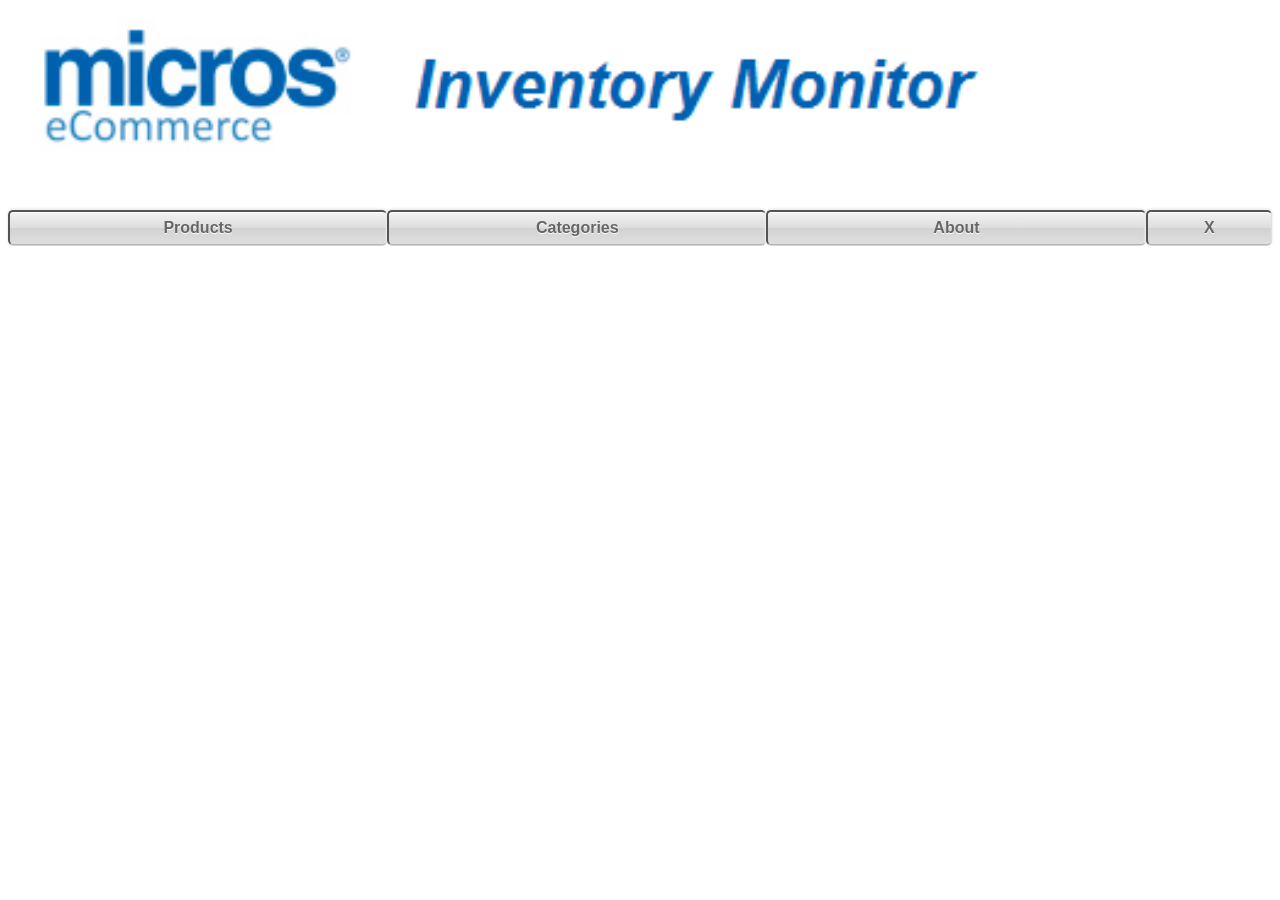
==== assets/www/PhoneGapRestActive.html @ 17c7d5aa "Initial Commit with empty base url" ====
<!DOCTYPE html>
<html>
<head>
<title>Product Details Example</title>
<script type="text/javascript" charset="utf-8" src="cordova-2.0.0.js"></script>
<script src="static/jquery-1.8.0.min.js"></script>
<script src="SQLitePlugin.js"></script>
<script src="iscroll.js"></script>  
<script src="tts.js"></script>  
<style type="text/css">
.category-text {
	width: 15%;
	
}
.max-products-text {
	width: 15%;
}
.baseURL-text {
	width: 50%;
	
}
button.normal {
  background-color: #f3f3f3;
  background-image: -webkit-gradient(linear, left top, left bottom, color-stop(0%, #f3f3f3), color-stop(50%, #dddddd), color-stop(50%, #d2d2d2), color-stop(100%, #dfdfdf));
  background-image: -webkit-linear-gradient(top, #f3f3f3 0%, #dddddd 50%, #d2d2d2 50%, #dfdfdf 100%);
  background-image: linear-gradient(top, #f3f3f3 0%, #dddddd 50%, #d2d2d2 50%, #dfdfdf 100%);
  border-right: 1px solid #dfdfdf;
  border-bottom: 1px solid #b4b4b4;
  border-right: 1px solid #dfdfdf;
  -webkit-border-radius: 5px;
  border-radius: 5px;
  -webkit-box-shadow: inset 0 1px 0 0 white, 0 1px 0 0 #d5d5d5, 0 -1px 2px 1px #efefef;
  box-shadow: inset 0 1px 0 0 white, 0 1px 0 0 #d5d5d5, 0 -1px 2px 1px #efefef;
  color: #666;
  display: block;
  font: bold 16px "helvetica neue", helvetica, arial, sans-serif;
  margin: 10px auto;
  padding: 7px 0;
  text-shadow: 0 1px 1px #fff;
  width:100%;
}
button.normal:hover {
    background-color: #e5e5e5;
    background-image: -webkit-gradient(linear, left top, left bottom, color-stop(0%, #e5e5e5), color-stop(50%, #d1d1d1), color-stop(50%, #c4c4c4), color-stop(100%, #b8b8b8));
    background-image: -webkit-linear-gradient(top, #e5e5e5 0%, #d1d1d1 50%, #c4c4c4 50%, #b8b8b8 100%);
    background-image: linear-gradient(top, #e5e5e5 0%, #d1d1d1 50%, #c4c4c4 50%, #b8b8b8 100%);
    -webkit-box-shadow: inset 0 1px 0 0 #f2f2f2, 0 1px 0 0 #c9c9c9, 0 -1px 2px 1px #e3e3e3;
    box-shadow: inset 0 1px 0 0 #f2f2f2, 0 1px 0 0 #c9c9c9, 0 -1px 2px 1px #e3e3e3; }
  button.normal:active {
    -webkit-box-shadow: inset 0 0 30px 0 #999999, 0 1px 0 0 white;
    box-shadow: inset 0 0 30px 0 #999999, 0 1px 0 0 white;
}

</style>

<!--  Move this script to its own js file.  Database access -->
<script type="text/javascript" charset="utf-8">
	var productsList = '';
	var newProductsList = '';
	function findCategoryList(callback) {
	  	var db = window.sqlitePlugin.openDatabase("Database", "1.0", "PhoneGap Demo", 200000);

	  	db.transaction(function(tx) {
	    	tx.executeSql('CREATE TABLE IF NOT EXISTS category_list (id integer primary key, category_id text, max_products integer)');
	    	tx.executeSql('CREATE TABLE IF NOT EXISTS demo_configuration (id integer primary key, base_url text)');
	  	});
	  	
		$("#baseURL").val('');
			  	
	  	db.transaction(function(tx) {
	  		tx.executeSql("select base_url from demo_configuration;", [], function(tx, res) {
				$("#baseURL").val(res.rows.item(0).base_url);
	        });
	   	});
		// Clear out rows
		for (var rowX = 1; rowX < 6; rowX++) {
			$("#categoryId" + rowX).val('');
			$("#maxProducts" + rowX).val('');
		}
	  	
	  	db.transaction(function(tx) {
	  		tx.executeSql("select category_id, max_products from category_list;", [], function(tx, res) {
	  			for (var x = 0; x < res.rows.length; x++) {
					var i = x + 1;
					$("#categoryId" + i).val(res.rows.item(x).category_id);
					$("#maxProducts" + i).val(res.rows.item(x).max_products);
	  			}
	  		  	if (callback && typeof(callback) === "function") {  
	  		        callback();  
	  		    }  else {
	  		    	console.log('callback = ' + callback);
	  		    }
	        });
	   	});
	}  
	function saveCategoryList() {
	  	var db = window.sqlitePlugin.openDatabase("Database", "1.0", "PhoneGap Demo", 200000);

	  	db.transaction(function(tx) {
	    	tx.executeSql('CREATE TABLE IF NOT EXISTS category_list (id integer primary key, category_id text, max_products integer)');
	    	tx.executeSql('CREATE TABLE IF NOT EXISTS demo_configuration (id integer primary key, base_url text)');
	    	tx.executeSql('delete from category_list');
	    	tx.executeSql('delete from demo_configuration');
	  	});
	  	
	  	for (var i = 1; i < 6; i++) {
	  		var tempCategoryId = $("#categoryId" + i).val();
	  		var tempMaxProducts = $("#maxProducts" + i).val();
			if (isNaN(tempMaxProducts) || tempMaxProducts == '') {
				tempMaxProducts = 20;
			} 
	  		if (tempCategoryId != '') {
			  	db.transaction(function(tx) {
			  		tx.executeSql("INSERT INTO category_list (category_id, max_products) VALUES (?,?)", [tempCategoryId, tempMaxProducts], function(tx, res) {
			  	    	console.log("insertId: " + res.insertId);
			  		});
	  		   	});
		  	}
	  	}
  		var tempBaseURL = $("#baseURL").val();
  		if (tempBaseURL != '') {
		  	db.transaction(function(tx) {
		  		tx.executeSql("INSERT INTO demo_configuration (base_url) VALUES (?)", [tempBaseURL], function(tx, res) {
		  	    	console.log("insertId: " + res.insertId);
		  		});
  		   	});
	  	}
	}  



</script>


<script type="text/javascript" charset="utf-8">
	var totalProductsNotAvailable = 0;	
	var saveTotalProductsNotAvailable = 0;	

	$(document).ready(function(){
	  $("#ProductList").hide();
	  $("#ProductDisplay").hide();
	  $("#CategoryList").hide();
	  $("#PhonegapVersion").hide();
    document.addEventListener("deviceready", onDeviceReady, false);
  });

  function onDeviceReady() {
	     window.plugins.tts.startup(startupTTS, fail);
		 window.onresize = function(){ checkOrientation(); }
		 checkOrientation();
	     setPhoneGapVersion();
	     var myScroll = new iScroll('ProductList');
  }
  function startupTTS(result) {
	    if (result == TTS.STARTED) {
	    }
	}

	function fail(result) {
	    alert("Error = " + result);
	    console.log("Error = " + result);
	}
  
  
  function setPhoneGapVersion() {
      var phoneGapVersion = 'PhoneGap (version '+
      device.phonegap + ')<br />' + device.platform + ' '+
      device.name + ' (version ' + device.version +   ').';
      $('#phoneGapVersion').html(phoneGapVersion);
  	  startWatch();
	  getProductList();
  }

  function getProductDisplay() {
	  $("#ProductDisplay").show();
		 checkOrientation();

	  $("#ProductList").hide();
	  $("#CategoryList").hide();
	  $("#PhonegapVersion").hide();
  }
  function getProductDetails(inProductId, inProductName, inImageURL) { 
	  var html = '<div>' + inProductId + '</div>';
      html += '<div>' + inProductName.replace("inch", "\"") + '</div>';
      $('#productDetails').html(html);
      $('#productImage').attr('src', inImageURL);
      
      getProductDisplay();
  }

  
  function getProductList() {

	  findCategoryList(function() {
			totalProductsNotAvailable = 0;	
			  $("#ProductList").show();

			  $("#ProductDisplay").hide();
			  $("#CategoryList").hide();
			  $("#PhonegapVersion").hide();

			  getProductListFromWebService(1);
		});
  }

  function getProductListFromWebService(rowNumber) {
	if (rowNumber > 5) {  
		if (totalProductsNotAvailable != saveTotalProductsNotAvailable) {
			window.plugins.tts.speak("There are . " + totalProductsNotAvailable + " items that are not available.");
			saveTotalProductsNotAvailable = totalProductsNotAvailable;
		}
		return false; 
	}
  	var searchingHtml = '<div>Searching the selected categories for items not available . . . </div>';
	var productsDisplayed = '';
	var html = '';
	var tempSearchCategory = $('#categoryId' + rowNumber).val();
	var tempCounter = $('#maxProducts' + rowNumber).val();
	if (tempSearchCategory && tempSearchCategory != '') {
		$('#divProductList' + rowNumber).html('<div><b>Category: ' + tempSearchCategory + '</b></div>' + searchingHtml);
		// Get the items in the category.
		var baseURL = $('#baseURL').val();
		$.getJSON(baseURL + '/services/category/' + tempSearchCategory + '/entities.do?entityTypes=4&sourceId=4&pageSize=' + tempCounter, function(data) { 
			if (data && data.dataset.entities.values) {
				var totalItemsToSearch = data.dataset.entities.values.length;
				if (totalItemsToSearch > tempCounter) {
					totalItemsToSearch = tempCounter;
				}
				for (var xx = 0; xx < totalItemsToSearch; xx++) {
					var value = data.dataset.entities.values[xx];					
  			  		if (html == '') {
	  			  		html = '<div style="height:1%">&nbsp;</div>';
	  			  		html += '<div style="color:blue;font-weight:bold">Category: ' + tempSearchCategory + ' - Products Not Available</div>';
	  			  		html += '<div style="height:1%">&nbsp;</div>';
	  			  		html += '<div style="color:blue;"><div style="float:left;width:25%">Product</div><div style="float:left;width:75%">Description</div></div>';
	  			  		html += '<div style="height:1%">&nbsp;</div>';
					}
	  			  	if (value.display_price == null && productsDisplayed.indexOf('*' + value.id + '*') == -1) {
	  			  		totalProductsNotAvailable++;
	  			  		var imageFileURL = value.images.main_image.file_url;
						imageFileURL = imageFileURL.replace("http://images.ocp_ws.pg.micros-retail.com", "http://184.73.30.145");
						var tempDisplayName = value.display_name;
						tempDisplayName = tempDisplayName.replace("\"", "inch");
						html += '<div><div style="float:left;width:25%"><a href="javascript:getProductDetails(' + value.id + ', \'' + tempDisplayName + '\', \'' + imageFileURL + '\');">' + value.id + '</a></div><div style="float:left;width:75%">' + value.display_name + '</div></div>';
						productsDisplayed += '*' + value.category.id + '*';
	  			  	}
				}				
				$('#divProductList' + rowNumber).html(html);
			}
			getProductListFromWebService(rowNumber + 1);
    	});
	} else {
		getProductListFromWebService(rowNumber + 1);
	}
  }  
  
  function getCategoryList() {
  		findCategoryList(function() {
  		  $("#CategoryList").show();

  		  $("#ProductList").hide();
  		  $("#ProductDisplay").hide();
  		  $("#PhonegapVersion").hide();
	  	});
  }
  function getPhonegapVersion() {
	  $("#PhonegapVersion").show();

	  $("#ProductDisplay").hide();
	  $("#ProductList").hide();
	  $("#CategoryList").hide();
  }
  
  
  // Adjust divs based on Phone Orientation
  function checkOrientation() {
	  var mql = window.matchMedia("(orientation: portrait)");
	  if (mql.matches) {
		  $('#divProductSpecs').css({"width": "100%"});
	      $('#difProductImage').css({"width": "100%"});
	  } else {
	      $('#divProductSpecs').css({"width": "50%", "float":"left"});
	      $('#difProductImage').css({"width": "50%", "float":"left"});
	  }
  }
  
  
  // Start watching the acceleration
  
  function startWatch() {
       
      var previousReading = {
          x: null,
          y: null,
          z: null
      }
       
      navigator.accelerometer.watchAcceleration(function (acceleration) {
        var changes = {},
        bound = 0.2;
        if (previousReading.x !== null) {
            changes.x = Math.abs(previousReading.x, acceleration.x);
            changes.y = Math.abs(previousReading.y, acceleration.y);
            changes.z = Math.abs(previousReading.z, acceleration.z);
        }
         
        if (changes.x > bound && changes.y > bound && changes.z > bound) {
          shaken();
        }
         
        previousReading = {
        x: acceleration.x,
        y: acceleration.y,
        z: acceleration.z
        }
         
        }, onError, { frequency: 2000 });
  }
   
  function shaken(){
      alert("Shaken");
  }
   
  // Error
  function onError() {
      alert('onError!');
  }

  function exitApplication() {
	  navigator.app.exitApp();
  }
  
</script>
</head>
<body>
  <div>
	<img style="width:80%;" src="../images/micros-ecommerce.png"/>  
  </div>
  <div id="buttons">
	<div style="float:left;width:30%">
	<Button
		onClick="javascript:getProductList();"
		class = "normal">
    		Products
    </Button>
	</div>
	<div style="float:left;width:30%">
	<Button
		onClick="javascript:getCategoryList();" 
		class = "normal">
    		Categories
    </Button>
	</div>
	<div style="float:left;width:30%">
	<Button
		onClick="javascript:getPhonegapVersion();" 
		class = "normal">
    		About
    </Button>
	</div>
	<div style="float:left;width:10%">
	<Button
		onClick="javascript:exitApplication();" 
		class = "normal">
    		X
    </Button>
	</div>
  </div>
  <div style="height:2%;">&nbsp;</div>

  <div id="PhonegapVersion">
	  <h4 id="phoneGapVersion"></h4>
  </div>
  <div id="ProductDisplay">
	  <div id="divProductSpecs">
		  <div id="productDetails"></div>
	  </div>
	  <div id="difProductImage">
		  <img id="productImage" style="height:20%;"/>
	  </div>
  </div>
  <div id="ProductList">
	  <div id="divProductList1">
	  </div>
	  <div id="divProductList2">
	  </div>
	  <div id="divProductList3">
	  </div>
	  <div id="divProductList4">
	  </div>
	  <div id="divProductList5">
	  </div>
  </div>
  <div id="CategoryList">
	  Category List
	  <br/><label>Category 1</label>&nbsp;&nbsp;<input type="text" id="categoryId1" class="category-text"/>&nbsp;&nbsp;<label>Max Products</label>&nbsp;&nbsp;<input type="text" pattern="\d*" id="maxProducts1" class="max-products-text"/>
	  <br/><label>Category 2</label>&nbsp;&nbsp;<input type="text" id="categoryId2" class="category-text"/>&nbsp;&nbsp;<label>Max Products</label>&nbsp;&nbsp;<input type="text" pattern="\d*" id="maxProducts2" class="max-products-text"/>
	  <br/><label>Category 3</label>&nbsp;&nbsp;<input type="text" id="categoryId3" class="category-text"/>&nbsp;&nbsp;<label>Max Products</label>&nbsp;&nbsp;<input type="text" pattern="\d*" id="maxProducts3" class="max-products-text"/>
	  <br/><label>Category 4</label>&nbsp;&nbsp;<input type="text" id="categoryId4" class="category-text"/>&nbsp;&nbsp;<label>Max Products</label>&nbsp;&nbsp;<input type="text" pattern="\d*" id="maxProducts4" class="max-products-text"/>
	  <br/><label>Category 5</label>&nbsp;&nbsp;<input type="text" id="categoryId5" class="category-text"/>&nbsp;&nbsp;<label>Max Products</label>&nbsp;&nbsp;<input type="text" pattern="\d*" id="maxProducts5" class="max-products-text"/>
	  <br/><label>Base URL</label>&nbsp;&nbsp;<input type="text" id="baseURL" class="baseURL-text"/>
	  <br/><button onClick="saveCategoryList();">Save Category List</button>
  </div>
</body>
</html>
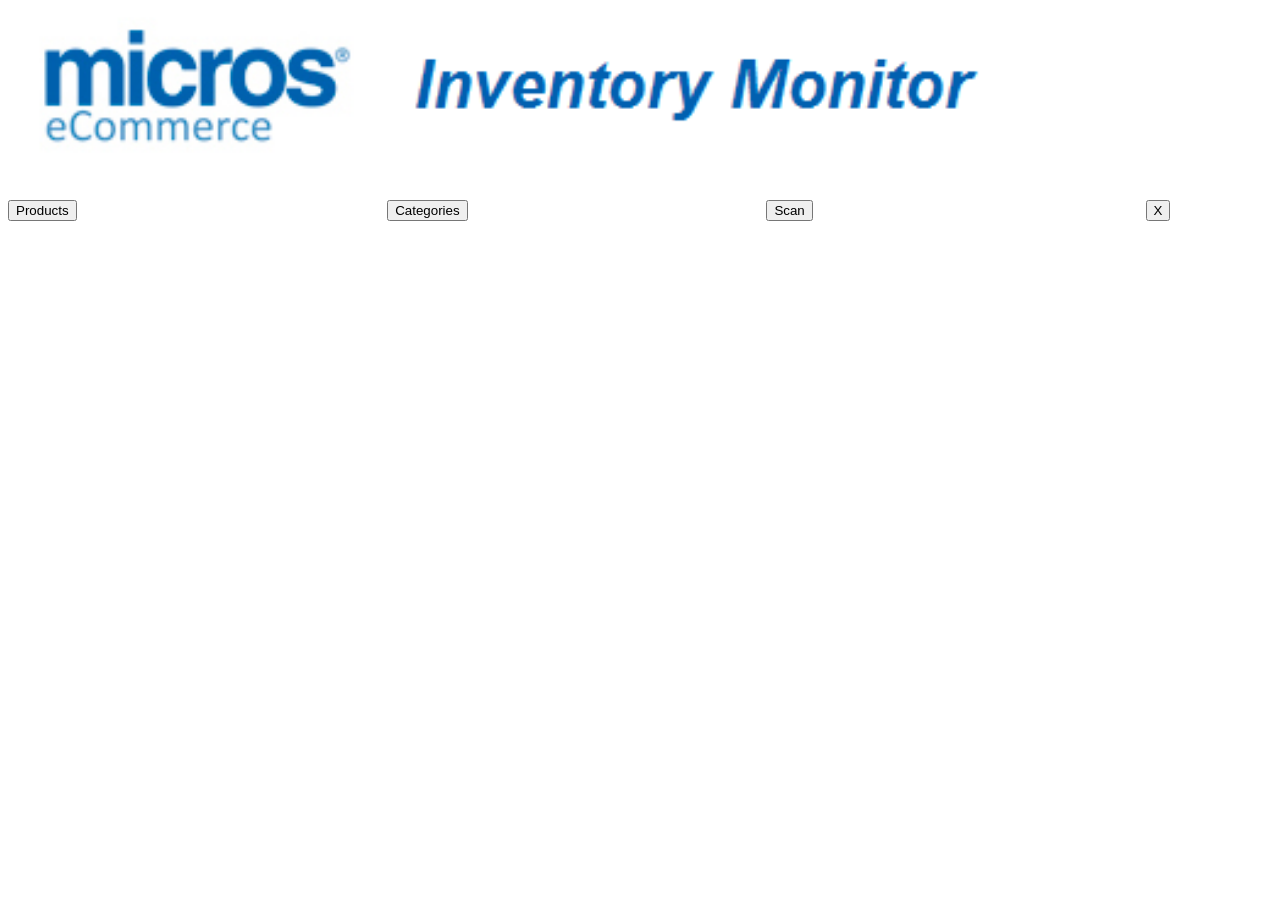
==== commit c381833c: "Added Barcode Scanning and seperated js files." ====
--- a/assets/www/PhoneGapRestActive.html
+++ b/assets/www/PhoneGapRestActive.html
@@ -5,136 +5,17 @@
 <script type="text/javascript" charset="utf-8" src="cordova-2.0.0.js"></script>
 <script src="static/jquery-1.8.0.min.js"></script>
 <script src="SQLitePlugin.js"></script>
+<script src="barcodescanner.js"></script>
 <script src="iscroll.js"></script>  
 <script src="tts.js"></script>  
-<style type="text/css">
-.category-text {
-	width: 15%;
-	
-}
-.max-products-text {
-	width: 15%;
-}
-.baseURL-text {
-	width: 50%;
-	
-}
-button.normal {
-  background-color: #f3f3f3;
-  background-image: -webkit-gradient(linear, left top, left bottom, color-stop(0%, #f3f3f3), color-stop(50%, #dddddd), color-stop(50%, #d2d2d2), color-stop(100%, #dfdfdf));
-  background-image: -webkit-linear-gradient(top, #f3f3f3 0%, #dddddd 50%, #d2d2d2 50%, #dfdfdf 100%);
-  background-image: linear-gradient(top, #f3f3f3 0%, #dddddd 50%, #d2d2d2 50%, #dfdfdf 100%);
-  border-right: 1px solid #dfdfdf;
-  border-bottom: 1px solid #b4b4b4;
-  border-right: 1px solid #dfdfdf;
-  -webkit-border-radius: 5px;
-  border-radius: 5px;
-  -webkit-box-shadow: inset 0 1px 0 0 white, 0 1px 0 0 #d5d5d5, 0 -1px 2px 1px #efefef;
-  box-shadow: inset 0 1px 0 0 white, 0 1px 0 0 #d5d5d5, 0 -1px 2px 1px #efefef;
-  color: #666;
-  display: block;
-  font: bold 16px "helvetica neue", helvetica, arial, sans-serif;
-  margin: 10px auto;
-  padding: 7px 0;
-  text-shadow: 0 1px 1px #fff;
-  width:100%;
-}
-button.normal:hover {
-    background-color: #e5e5e5;
-    background-image: -webkit-gradient(linear, left top, left bottom, color-stop(0%, #e5e5e5), color-stop(50%, #d1d1d1), color-stop(50%, #c4c4c4), color-stop(100%, #b8b8b8));
-    background-image: -webkit-linear-gradient(top, #e5e5e5 0%, #d1d1d1 50%, #c4c4c4 50%, #b8b8b8 100%);
-    background-image: linear-gradient(top, #e5e5e5 0%, #d1d1d1 50%, #c4c4c4 50%, #b8b8b8 100%);
-    -webkit-box-shadow: inset 0 1px 0 0 #f2f2f2, 0 1px 0 0 #c9c9c9, 0 -1px 2px 1px #e3e3e3;
-    box-shadow: inset 0 1px 0 0 #f2f2f2, 0 1px 0 0 #c9c9c9, 0 -1px 2px 1px #e3e3e3; }
-  button.normal:active {
-    -webkit-box-shadow: inset 0 0 30px 0 #999999, 0 1px 0 0 white;
-    box-shadow: inset 0 0 30px 0 #999999, 0 1px 0 0 white;
-}
+<style src="phoneGapRestStyles.css" type="text/css"></style>
 
-</style>
-
-<!--  Move this script to its own js file.  Database access -->
-<script type="text/javascript" charset="utf-8">
-	var productsList = '';
-	var newProductsList = '';
-	function findCategoryList(callback) {
-	  	var db = window.sqlitePlugin.openDatabase("Database", "1.0", "PhoneGap Demo", 200000);
-
-	  	db.transaction(function(tx) {
-	    	tx.executeSql('CREATE TABLE IF NOT EXISTS category_list (id integer primary key, category_id text, max_products integer)');
-	    	tx.executeSql('CREATE TABLE IF NOT EXISTS demo_configuration (id integer primary key, base_url text)');
-	  	});
-	  	
-		$("#baseURL").val('');
-			  	
-	  	db.transaction(function(tx) {
-	  		tx.executeSql("select base_url from demo_configuration;", [], function(tx, res) {
-				$("#baseURL").val(res.rows.item(0).base_url);
-	        });
-	   	});
-		// Clear out rows
-		for (var rowX = 1; rowX < 6; rowX++) {
-			$("#categoryId" + rowX).val('');
-			$("#maxProducts" + rowX).val('');
-		}
-	  	
-	  	db.transaction(function(tx) {
-	  		tx.executeSql("select category_id, max_products from category_list;", [], function(tx, res) {
-	  			for (var x = 0; x < res.rows.length; x++) {
-					var i = x + 1;
-					$("#categoryId" + i).val(res.rows.item(x).category_id);
-					$("#maxProducts" + i).val(res.rows.item(x).max_products);
-	  			}
-	  		  	if (callback && typeof(callback) === "function") {  
-	  		        callback();  
-	  		    }  else {
-	  		    	console.log('callback = ' + callback);
-	  		    }
-	        });
-	   	});
-	}  
-	function saveCategoryList() {
-	  	var db = window.sqlitePlugin.openDatabase("Database", "1.0", "PhoneGap Demo", 200000);
-
-	  	db.transaction(function(tx) {
-	    	tx.executeSql('CREATE TABLE IF NOT EXISTS category_list (id integer primary key, category_id text, max_products integer)');
-	    	tx.executeSql('CREATE TABLE IF NOT EXISTS demo_configuration (id integer primary key, base_url text)');
-	    	tx.executeSql('delete from category_list');
-	    	tx.executeSql('delete from demo_configuration');
-	  	});
-	  	
-	  	for (var i = 1; i < 6; i++) {
-	  		var tempCategoryId = $("#categoryId" + i).val();
-	  		var tempMaxProducts = $("#maxProducts" + i).val();
-			if (isNaN(tempMaxProducts) || tempMaxProducts == '') {
-				tempMaxProducts = 20;
-			} 
-	  		if (tempCategoryId != '') {
-			  	db.transaction(function(tx) {
-			  		tx.executeSql("INSERT INTO category_list (category_id, max_products) VALUES (?,?)", [tempCategoryId, tempMaxProducts], function(tx, res) {
-			  	    	console.log("insertId: " + res.insertId);
-			  		});
-	  		   	});
-		  	}
-	  	}
-  		var tempBaseURL = $("#baseURL").val();
-  		if (tempBaseURL != '') {
-		  	db.transaction(function(tx) {
-		  		tx.executeSql("INSERT INTO demo_configuration (base_url) VALUES (?)", [tempBaseURL], function(tx, res) {
-		  	    	console.log("insertId: " + res.insertId);
-		  		});
-  		   	});
-	  	}
-	}  
-
-
-
-</script>
+<script src="js/phoneGapRestDatabaseAccess.js" type="text/javascript" charset="utf-8"></script>
+<script src="js/phoneGapRestWSAccess.js" type="text/javascript" charset="utf-8"></script>
+<script src="js/phoneGapRestSupport.js" type="text/javascript" charset="utf-8"></script>
 
 
 <script type="text/javascript" charset="utf-8">
-	var totalProductsNotAvailable = 0;	
-	var saveTotalProductsNotAvailable = 0;	
 
 	$(document).ready(function(){
 	  $("#ProductList").hide();
@@ -150,184 +31,6 @@
 		 checkOrientation();
 	     setPhoneGapVersion();
 	     var myScroll = new iScroll('ProductList');
-  }
-  function startupTTS(result) {
-	    if (result == TTS.STARTED) {
-	    }
-	}
-
-	function fail(result) {
-	    alert("Error = " + result);
-	    console.log("Error = " + result);
-	}
-  
-  
-  function setPhoneGapVersion() {
-      var phoneGapVersion = 'PhoneGap (version '+
-      device.phonegap + ')<br />' + device.platform + ' '+
-      device.name + ' (version ' + device.version +   ').';
-      $('#phoneGapVersion').html(phoneGapVersion);
-  	  startWatch();
-	  getProductList();
-  }
-
-  function getProductDisplay() {
-	  $("#ProductDisplay").show();
-		 checkOrientation();
-
-	  $("#ProductList").hide();
-	  $("#CategoryList").hide();
-	  $("#PhonegapVersion").hide();
-  }
-  function getProductDetails(inProductId, inProductName, inImageURL) { 
-	  var html = '<div>' + inProductId + '</div>';
-      html += '<div>' + inProductName.replace("inch", "\"") + '</div>';
-      $('#productDetails').html(html);
-      $('#productImage').attr('src', inImageURL);
-      
-      getProductDisplay();
-  }
-
-  
-  function getProductList() {
-
-	  findCategoryList(function() {
-			totalProductsNotAvailable = 0;	
-			  $("#ProductList").show();
-
-			  $("#ProductDisplay").hide();
-			  $("#CategoryList").hide();
-			  $("#PhonegapVersion").hide();
-
-			  getProductListFromWebService(1);
-		});
-  }
-
-  function getProductListFromWebService(rowNumber) {
-	if (rowNumber > 5) {  
-		if (totalProductsNotAvailable != saveTotalProductsNotAvailable) {
-			window.plugins.tts.speak("There are . " + totalProductsNotAvailable + " items that are not available.");
-			saveTotalProductsNotAvailable = totalProductsNotAvailable;
-		}
-		return false; 
-	}
-  	var searchingHtml = '<div>Searching the selected categories for items not available . . . </div>';
-	var productsDisplayed = '';
-	var html = '';
-	var tempSearchCategory = $('#categoryId' + rowNumber).val();
-	var tempCounter = $('#maxProducts' + rowNumber).val();
-	if (tempSearchCategory && tempSearchCategory != '') {
-		$('#divProductList' + rowNumber).html('<div><b>Category: ' + tempSearchCategory + '</b></div>' + searchingHtml);
-		// Get the items in the category.
-		var baseURL = $('#baseURL').val();
-		$.getJSON(baseURL + '/services/category/' + tempSearchCategory + '/entities.do?entityTypes=4&sourceId=4&pageSize=' + tempCounter, function(data) { 
-			if (data && data.dataset.entities.values) {
-				var totalItemsToSearch = data.dataset.entities.values.length;
-				if (totalItemsToSearch > tempCounter) {
-					totalItemsToSearch = tempCounter;
-				}
-				for (var xx = 0; xx < totalItemsToSearch; xx++) {
-					var value = data.dataset.entities.values[xx];					
-  			  		if (html == '') {
-	  			  		html = '<div style="height:1%">&nbsp;</div>';
-	  			  		html += '<div style="color:blue;font-weight:bold">Category: ' + tempSearchCategory + ' - Products Not Available</div>';
-	  			  		html += '<div style="height:1%">&nbsp;</div>';
-	  			  		html += '<div style="color:blue;"><div style="float:left;width:25%">Product</div><div style="float:left;width:75%">Description</div></div>';
-	  			  		html += '<div style="height:1%">&nbsp;</div>';
-					}
-	  			  	if (value.display_price == null && productsDisplayed.indexOf('*' + value.id + '*') == -1) {
-	  			  		totalProductsNotAvailable++;
-	  			  		var imageFileURL = value.images.main_image.file_url;
-						imageFileURL = imageFileURL.replace("http://images.ocp_ws.pg.micros-retail.com", "http://184.73.30.145");
-						var tempDisplayName = value.display_name;
-						tempDisplayName = tempDisplayName.replace("\"", "inch");
-						html += '<div><div style="float:left;width:25%"><a href="javascript:getProductDetails(' + value.id + ', \'' + tempDisplayName + '\', \'' + imageFileURL + '\');">' + value.id + '</a></div><div style="float:left;width:75%">' + value.display_name + '</div></div>';
-						productsDisplayed += '*' + value.category.id + '*';
-	  			  	}
-				}				
-				$('#divProductList' + rowNumber).html(html);
-			}
-			getProductListFromWebService(rowNumber + 1);
-    	});
-	} else {
-		getProductListFromWebService(rowNumber + 1);
-	}
-  }  
-  
-  function getCategoryList() {
-  		findCategoryList(function() {
-  		  $("#CategoryList").show();
-
-  		  $("#ProductList").hide();
-  		  $("#ProductDisplay").hide();
-  		  $("#PhonegapVersion").hide();
-	  	});
-  }
-  function getPhonegapVersion() {
-	  $("#PhonegapVersion").show();
-
-	  $("#ProductDisplay").hide();
-	  $("#ProductList").hide();
-	  $("#CategoryList").hide();
-  }
-  
-  
-  // Adjust divs based on Phone Orientation
-  function checkOrientation() {
-	  var mql = window.matchMedia("(orientation: portrait)");
-	  if (mql.matches) {
-		  $('#divProductSpecs').css({"width": "100%"});
-	      $('#difProductImage').css({"width": "100%"});
-	  } else {
-	      $('#divProductSpecs').css({"width": "50%", "float":"left"});
-	      $('#difProductImage').css({"width": "50%", "float":"left"});
-	  }
-  }
-  
-  
-  // Start watching the acceleration
-  
-  function startWatch() {
-       
-      var previousReading = {
-          x: null,
-          y: null,
-          z: null
-      }
-       
-      navigator.accelerometer.watchAcceleration(function (acceleration) {
-        var changes = {},
-        bound = 0.2;
-        if (previousReading.x !== null) {
-            changes.x = Math.abs(previousReading.x, acceleration.x);
-            changes.y = Math.abs(previousReading.y, acceleration.y);
-            changes.z = Math.abs(previousReading.z, acceleration.z);
-        }
-         
-        if (changes.x > bound && changes.y > bound && changes.z > bound) {
-          shaken();
-        }
-         
-        previousReading = {
-        x: acceleration.x,
-        y: acceleration.y,
-        z: acceleration.z
-        }
-         
-        }, onError, { frequency: 2000 });
-  }
-   
-  function shaken(){
-      alert("Shaken");
-  }
-   
-  // Error
-  function onError() {
-      alert('onError!');
-  }
-
-  function exitApplication() {
-	  navigator.app.exitApp();
   }
   
 </script>
@@ -353,9 +56,9 @@
 	</div>
 	<div style="float:left;width:30%">
 	<Button
-		onClick="javascript:getPhonegapVersion();" 
+		onClick="javascript:scanBarcode();" 
 		class = "normal">
-    		About
+    		Scan
     </Button>
 	</div>
 	<div style="float:left;width:10%">
@@ -375,8 +78,11 @@
 	  <div id="divProductSpecs">
 		  <div id="productDetails"></div>
 	  </div>
-	  <div id="difProductImage">
+	  <div id="divProductImage">
 		  <img id="productImage" style="height:20%;"/>
+	  </div>
+	  <div id="divProductPromo">
+		  <div id="productPromo"></div>
 	  </div>
   </div>
   <div id="ProductList">
